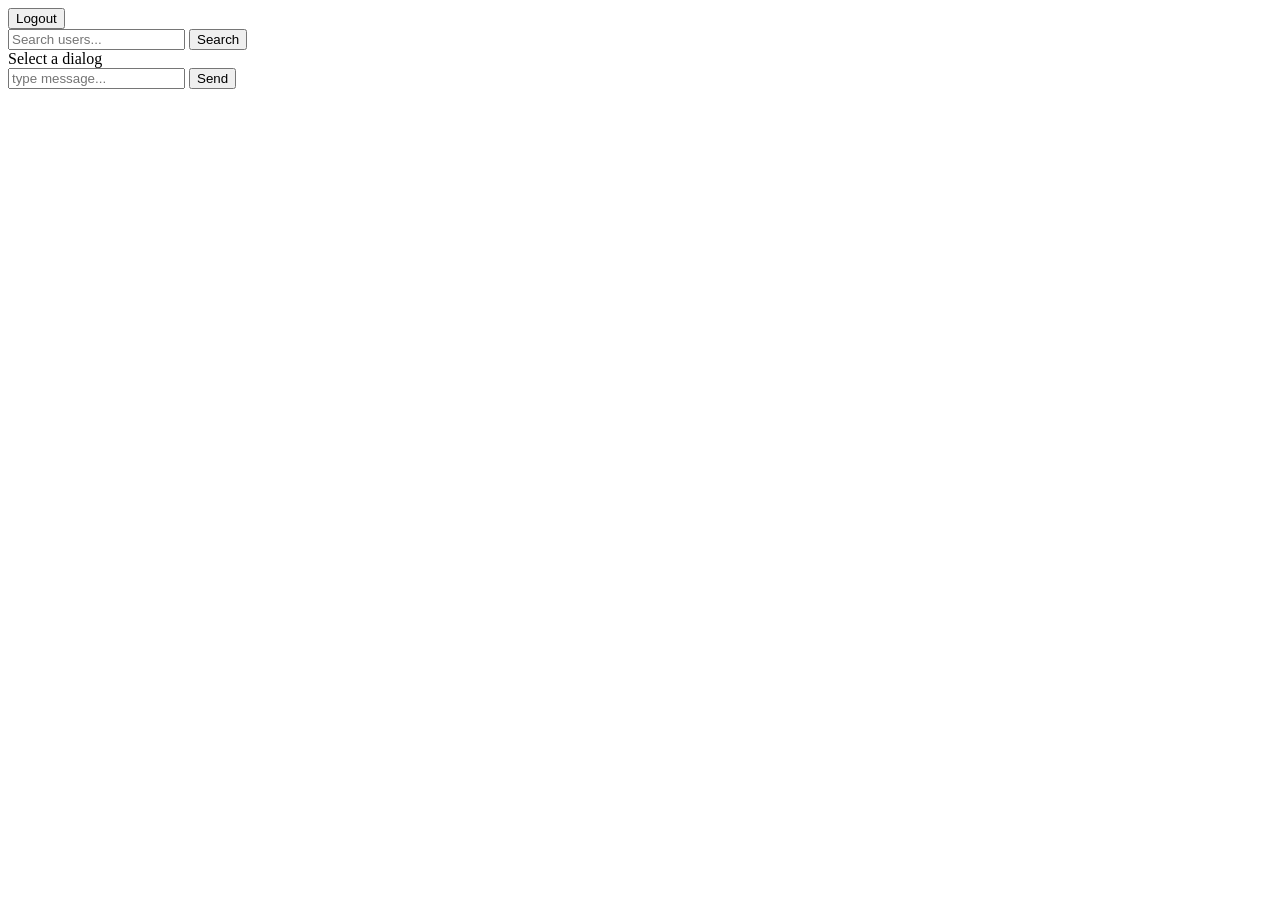
==== web/chat.html @ 9a1d2794 "." ====
<!DOCTYPE html>
<html lang="en">
<head>
    <meta charset="UTF-8" />
    <meta name="viewport" content="width=device-width, initial-scale=1.0" />
    <title>Chat</title>
    <link rel="stylesheet" href="/css/style.css">
    <script src="/js/chat.js" defer></script>
</head>
<body>

<div id="topbar">
    <div id="me"></div>
    <button id="logoutBtn" type="button">Logout</button>
</div>

<div id="app">
    <aside id="sidebar">
        <input id="searchInput" placeholder="Search users..." />
        <button id="searchBtn" type="button">Search</button>
        <div id="searchResults"></div>
        <div id="dialogs"></div>
    </aside>

    <main id="chatPane">
        <div id="chatHeader">Select a dialog</div>
        <div id="chat"></div>
        <div id="composer">
            <input id="msg" placeholder="type message..." />
            <button id="sendBtn" type="button">Send</button>
        </div>
    </main>
</div>

</body>
</html>
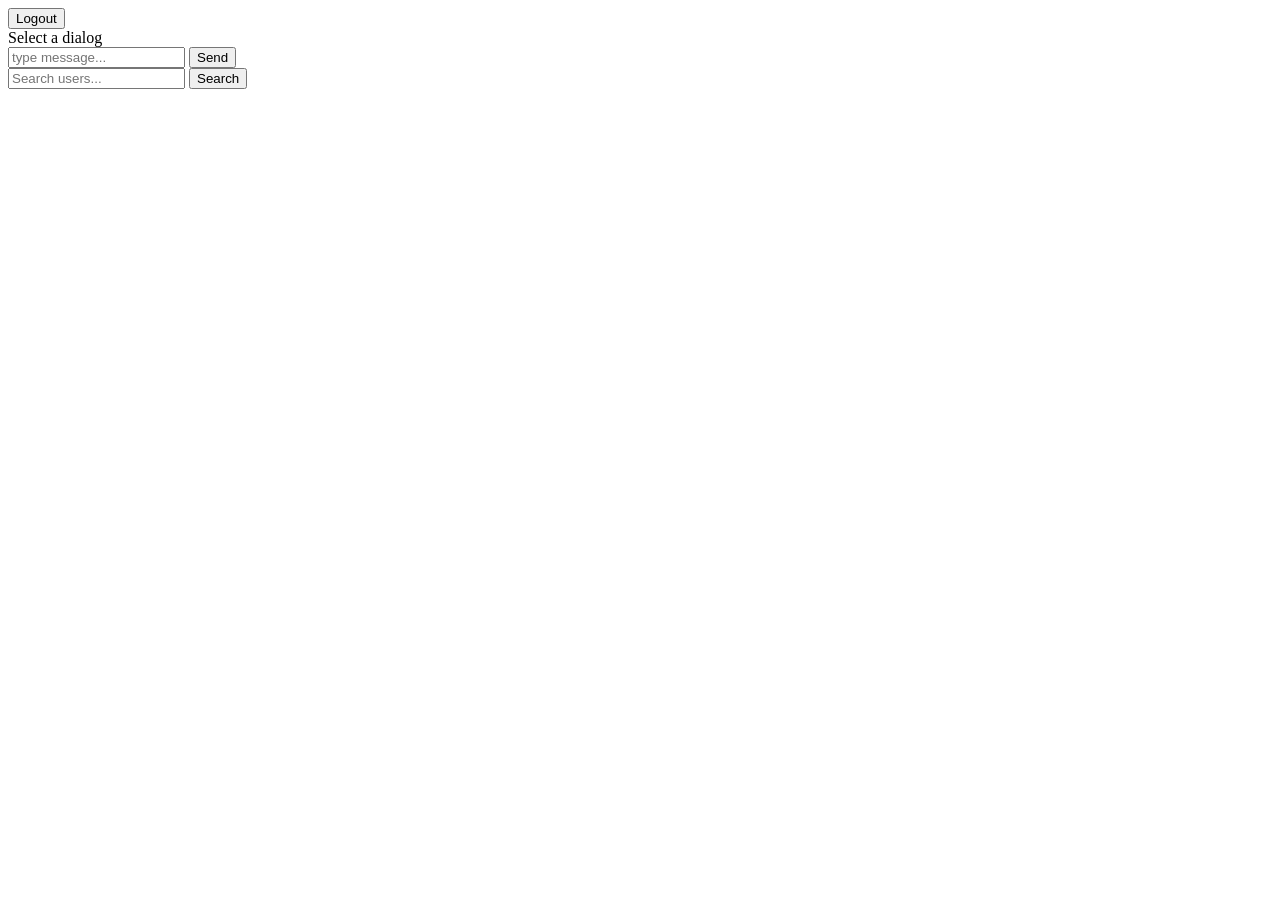
==== commit c70c99de: "." ====
--- a/web/chat.html
+++ b/web/chat.html
@@ -15,13 +15,6 @@
 </div>
 
 <div id="app">
-    <aside id="sidebar">
-        <input id="searchInput" placeholder="Search users..." />
-        <button id="searchBtn" type="button">Search</button>
-        <div id="searchResults"></div>
-        <div id="dialogs"></div>
-    </aside>
-
     <main id="chatPane">
         <div id="chatHeader">Select a dialog</div>
         <div id="chat"></div>
@@ -30,6 +23,13 @@
             <button id="sendBtn" type="button">Send</button>
         </div>
     </main>
+
+    <aside id="sidebar">
+        <input id="searchInput" placeholder="Search users..." />
+        <button id="searchBtn" type="button">Search</button>
+        <div id="searchResults"></div>
+        <div id="dialogs"></div>
+    </aside>
 </div>
 
 </body>
